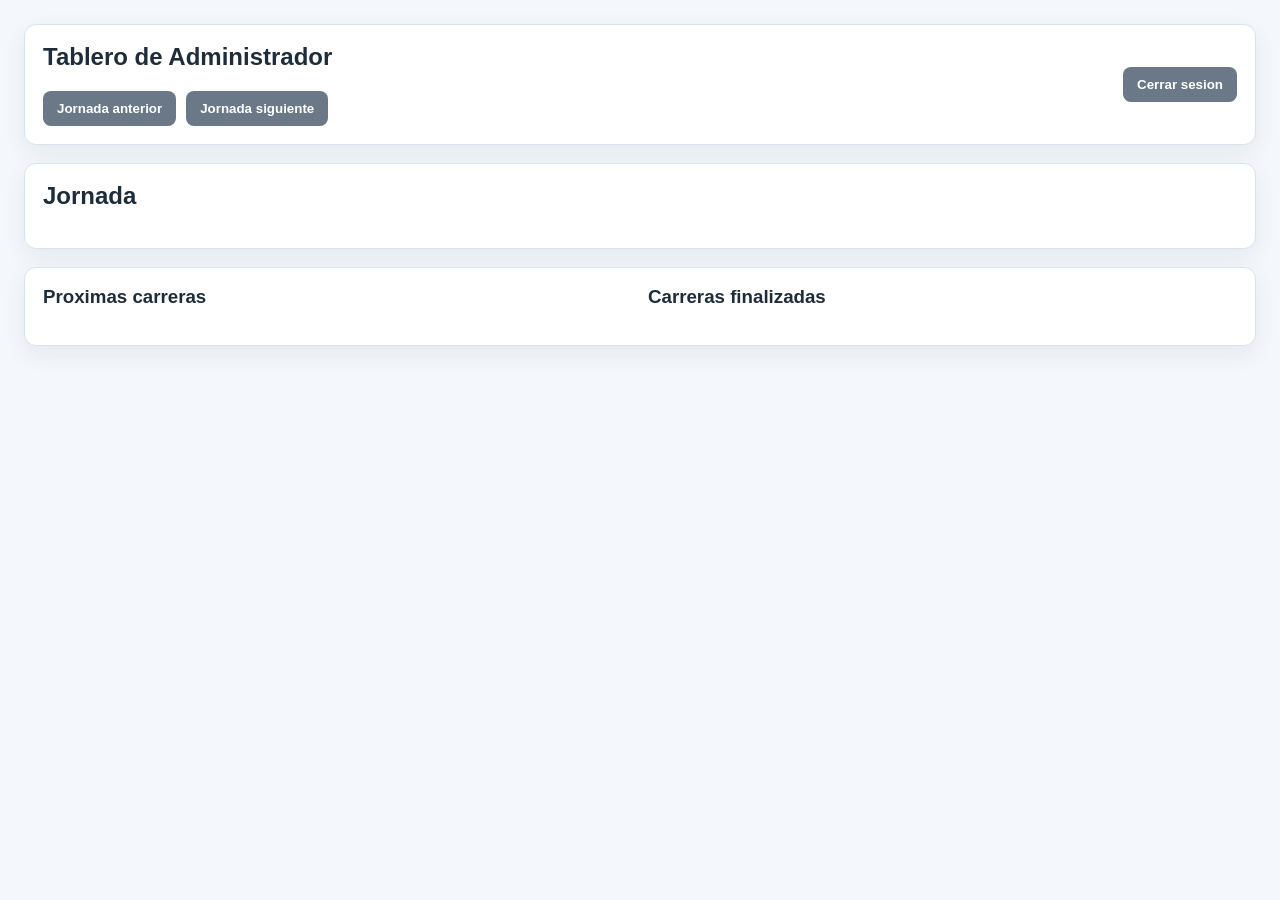
==== src/main/resources/static/admin.html @ 75303c46 "primer commit nuevo repo, cambios en vistas y avanzando observer" ====
<!DOCTYPE html>
<html lang="es">
<head>
  <meta charset="UTF-8">
  <meta name="viewport" content="width=device-width, initial-scale=1.0">
  <title>MalaPata - Administrador</title>
  <link rel="stylesheet" href="admin.css">
</head>
<body>
  <script src="/utilesVista.js"></script>

  <main class="layout">
    <section class="card header">
      <div>
        <h1>Tablero de Administrador</h1>
        <div class="actions">
          <button id="btnJornadaAnterior" type="button" class="secondary">Jornada anterior</button>
          <button id="btnJornadaSiguiente" type="button" class="secondary">Jornada siguiente</button>
        </div>
      </div>
      <button id="btnLogoutAdmin" type="button" class="secondary">Cerrar sesion</button>
    </section>

    <section class="card">
      <h2>Jornada</h2>
      <div id="resumenJornada"></div>
    </section>

    <section class="card grid-2">
      <div>
        <h3>Proximas carreras</h3>
        <div id="tablaProximasCarreras"></div>
      </div>
      <div>
        <h3>Carreras finalizadas</h3>
        <div id="tablaCarrerasFinalizadas"></div>
      </div>
    </section>

    <section id="panelDetalleCarrera" class="card hidden">
      <h2>Detalle de carrera seleccionada</h2>
      <div id="detalleCarrera"></div>
      <h3>Participaciones</h3>
      <div id="tablaParticipaciones"></div>
      <div class="actions" style="margin-top: 12px;">
        <button id="btnAbrirCarrera" type="button">Abrir carrera</button>
        <button id="btnCerrarCarrera" type="button">Cerrar carrera</button>
      </div>
      <div class="field" style="margin-top: 12px;">
        <label for="numeroGanador">Numero de participacion ganadora</label>
        <input id="numeroGanador" type="number" min="1" step="1">
      </div>
      <div class="actions" style="margin-top: 10px;">
        <button id="btnFinalizarCarrera" type="button">Finalizar carrera</button>
      </div>
    </section>
  </main>

  <script type="module">
    import dispatcher from '/CommandDispatcher.js';

    const btnJornadaAnterior = document.getElementById('btnJornadaAnterior');
    const btnJornadaSiguiente = document.getElementById('btnJornadaSiguiente');
    const btnLogoutAdmin = document.getElementById('btnLogoutAdmin');
    const resumenJornada = document.getElementById('resumenJornada');
    const tablaProximasCarreras = document.getElementById('tablaProximasCarreras');
    const tablaCarrerasFinalizadas = document.getElementById('tablaCarrerasFinalizadas');
    const panelDetalleCarrera = document.getElementById('panelDetalleCarrera');
    const detalleCarrera = document.getElementById('detalleCarrera');
    const tablaParticipaciones = document.getElementById('tablaParticipaciones');
    const numeroGanador = document.getElementById('numeroGanador');
    const btnAbrirCarrera = document.getElementById('btnAbrirCarrera');
    const btnCerrarCarrera = document.getElementById('btnCerrarCarrera');
    const btnFinalizarCarrera = document.getElementById('btnFinalizarCarrera');

    function redirigir(destino) {
      if (typeof destino === 'string' && destino.trim() !== '') {
        window.location.href = destino;
      }
    }

    function carrerasBasicas(lista) {
      if (!Array.isArray(lista)) return [];
      return lista.map((c) => ({
        numero: c.numero,
        nombre: c.nombre,
        estado: c.estado,
        totalApostado: c.totalApostado,
        cantidadApuestas: c.cantidadApuestas,
        ganador: c.ganador,
        horaFinalizacion: c.horaFinalizacion
      }));
    }

    function renderTablaCarreras(target, lista) {
      const idTabla = 'tabla_' + Math.random().toString(36).substring(2, 9);
      target.innerHTML = crearTablaDesdeJson(carrerasBasicas(lista));
      setTimeout(() => {
        const tabla = target.querySelector('table');
        if (!tabla) return;
        tabla.id = idTabla;
        const filas = tabla.querySelectorAll('tbody tr');
        filas.forEach((fila, idx) => {
          fila.classList.add('selectable');
          fila.addEventListener('click', () => {
            const carrera = lista[idx];
            if (carrera && carrera.numero !== undefined) {
              dispatcher.submit('/admin/seleccionarCarrera', 'numero=' + encodeURIComponent(carrera.numero));
            }
          });
        });
      }, 0);
    }

    const view = dispatcher.registerView('admin', {
      urlInicio: '/admin/vistaConectada',
      onError: (status, texto) => mostrarMensaje('Error ' + status + ': ' + texto),
      onException: (msg) => mostrarMensaje(msg)
    });

    view.handler('usuarioNoAutenticado', (destino) => {
      redirigir(destino || 'index.html');
    });

    view.handler('jornada', (jornada) => {
      if (!jornada) {
        resumenJornada.innerHTML = '';
        tablaProximasCarreras.innerHTML = '';
        tablaCarrerasFinalizadas.innerHTML = '';
        return;
      }

      resumenJornada.innerHTML =
        '<span class="badge">Fecha: ' + jornada.fecha + '</span>' +
        '<span class="badge">Total apostado: $' + Number(jornada.totalApostado || 0).toFixed(2) + '</span>' +
        '<span class="badge">Total pagado: $' + Number(jornada.totalPagado || 0).toFixed(2) + '</span>' +
        '<span class="badge">Comisiones: $' + Number(jornada.totalComisiones || 0).toFixed(2) + '</span>' +
        '<span class="badge">Finalizadas: ' + Number(jornada.cantidadFinalizadas || 0) + '</span>';

      renderTablaCarreras(tablaProximasCarreras, Array.isArray(jornada.proximasCarreras) ? jornada.proximasCarreras : []);
      renderTablaCarreras(tablaCarrerasFinalizadas, Array.isArray(jornada.carrerasFinalizadas) ? jornada.carrerasFinalizadas : []);
    });

    view.handler('detalleCarrera', (carrera) => {
      panelDetalleCarrera.classList.remove('hidden');
      detalleCarrera.innerHTML = crearTablaDesdeJson(carrera ? [{
        numero: carrera.numero,
        nombre: carrera.nombre,
        estado: carrera.estado,
        fechaJornada: carrera.fechaJornada,
        totalApostado: carrera.totalApostado,
        cantidadApuestas: carrera.cantidadApuestas,
        ganador: carrera.ganador,
        horaFinalizacion: carrera.horaFinalizacion
      }] : []);

      tablaParticipaciones.innerHTML = crearTablaDesdeJson(
        Array.isArray(carrera?.participaciones) ? carrera.participaciones : []
      );
      numeroGanador.value = '';
    });

    view.handler('navegacion', (flags) => {
      const hayAnterior = Array.isArray(flags) ? !!flags[0] : false;
      const haySiguiente = Array.isArray(flags) ? !!flags[1] : false;
      btnJornadaAnterior.disabled = !hayAnterior;
      btnJornadaSiguiente.disabled = !haySiguiente;
    });

    view.handler('ocultarDetalleCarrera', () => {
      panelDetalleCarrera.classList.add('hidden');
      detalleCarrera.innerHTML = '';
      tablaParticipaciones.innerHTML = '';
      numeroGanador.value = '';
    });

    view.handler('mensaje', (texto) => {
      mostrarMensaje(texto);
    });

    btnJornadaAnterior.addEventListener('click', () => {
      dispatcher.submit('/admin/jornadaAnterior', '');
    });

    btnJornadaSiguiente.addEventListener('click', () => {
      dispatcher.submit('/admin/jornadaSiguiente', '');
    });

    btnAbrirCarrera.addEventListener('click', () => {
      dispatcher.submit('/admin/abrirCarrera', '');
    });

    btnCerrarCarrera.addEventListener('click', () => {
      dispatcher.submit('/admin/cerrarCarrera', '');
    });

    btnFinalizarCarrera.addEventListener('click', () => {
      const numero = Number(numeroGanador.value);
      if (!Number.isInteger(numero) || numero <= 0) {
        mostrarMensaje('Ingrese un numero ganador valido.');
        return;
      }
      dispatcher.submit('/admin/finalizarCarrera', 'numeroGanador=' + encodeURIComponent(numero));
    });

    btnLogoutAdmin.addEventListener('click', () => {
      dispatcher.submit('/login/logoutAdmin', '');
      window.location.href = 'index.html';
    });

    dispatcher.startView(view);
  </script>
</body>
</html>
---- src/main/resources/static/admin.css ----
body {
  margin: 0;
  font-family: 'Segoe UI', Tahoma, Geneva, Verdana, sans-serif;
  background: #f4f7fb;
  color: #1f2d3b;
}

.layout {
  max-width: 1280px;
  margin: 0 auto;
  padding: 24px;
  display: grid;
  gap: 18px;
}

.card {
  background: #fff;
  border: 1px solid #d8e2ee;
  border-radius: 12px;
  box-shadow: 0 8px 24px rgba(31, 45, 59, 0.07);
  padding: 18px;
}

.header {
  display: flex;
  justify-content: space-between;
  align-items: center;
  gap: 12px;
}

h1, h2, h3 {
  margin-top: 0;
}

.actions {
  display: flex;
  gap: 10px;
  flex-wrap: wrap;
}

button {
  border: 0;
  border-radius: 8px;
  padding: 10px 14px;
  font-weight: 700;
  cursor: pointer;
  background: #0e63af;
  color: #fff;
}

button:hover {
  background: #0c518f;
}

button.secondary {
  background: #6a7887;
}

button.secondary:hover {
  background: #596675;
}

button:disabled {
  cursor: not-allowed;
  opacity: 0.55;
}

.grid-2 {
  display: grid;
  grid-template-columns: 1fr 1fr;
  gap: 16px;
}

.badge {
  display: inline-block;
  border-radius: 999px;
  background: #e4eef9;
  color: #0f3d6c;
  padding: 4px 10px;
  font-size: 0.86rem;
  margin-right: 6px;
  margin-bottom: 8px;
}

.hidden {
  display: none;
}

table {
  width: 100%;
  border-collapse: collapse;
}

th, td {
  padding: 8px;
  border-bottom: 1px solid #dce6f2;
  text-align: left;
}

tbody tr.selectable:hover {
  background: #f1f7ff;
  cursor: pointer;
}

.field {
  display: grid;
  gap: 6px;
}

input {
  width: 100%;
  box-sizing: border-box;
  border: 1px solid #bfd0e2;
  border-radius: 8px;
  padding: 10px;
}

@media (max-width: 980px) {
  .grid-2 {
    grid-template-columns: 1fr;
  }
}
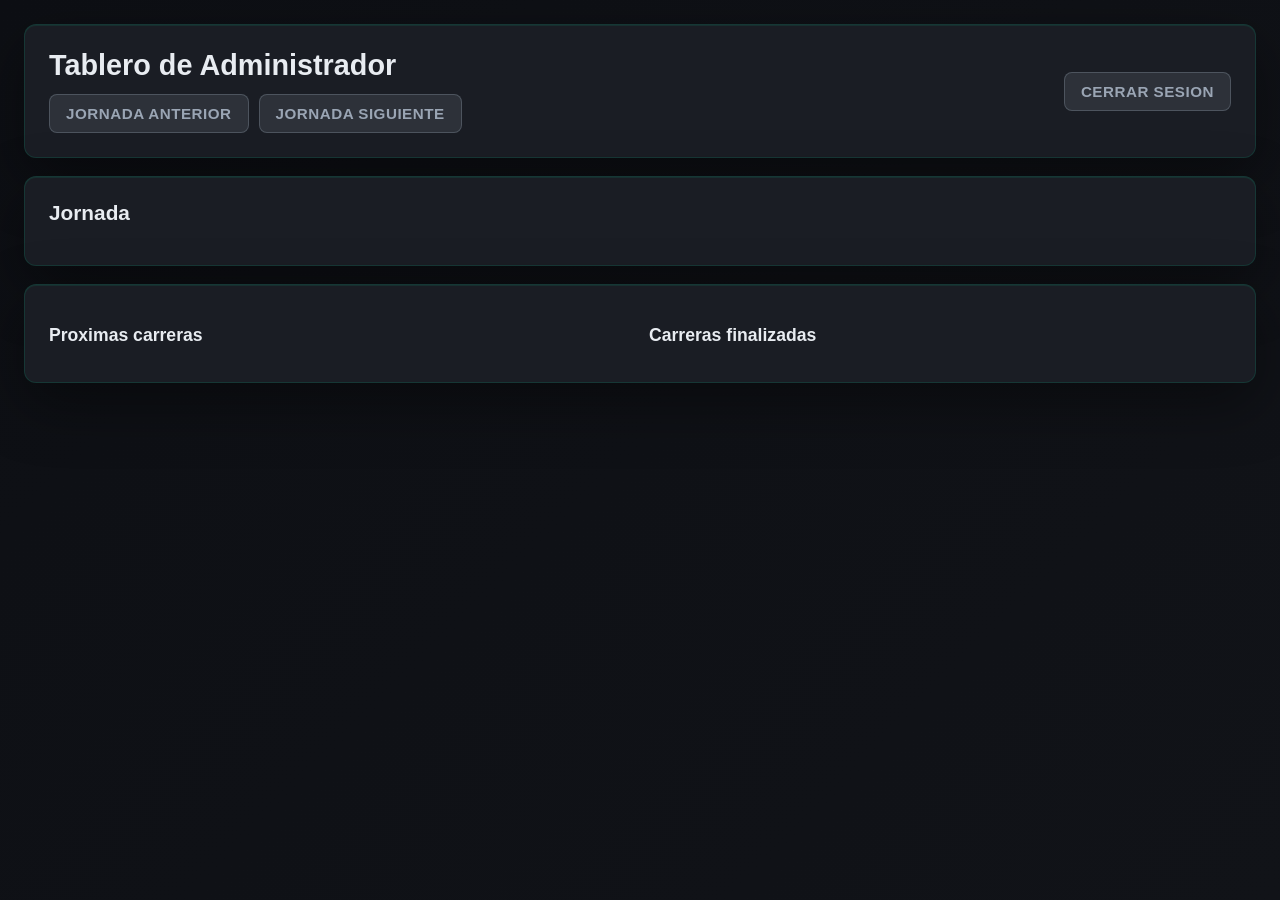
==== commit 7b6daa21: "vista Mejora en vista" ====
--- a/src/main/resources/static/admin.html
+++ b/src/main/resources/static/admin.html
@@ -38,21 +38,29 @@
     </section>
 
     <section id="panelDetalleCarrera" class="card hidden">
-      <h2>Detalle de carrera seleccionada</h2>
+      <div class="detail-header">
+        <div>
+          <h2 id="detalleTitulo">Detalle de carrera seleccionada</h2>
+          <div id="detalleMeta" class="badge"></div>
+        </div>
+        <div class="actions">
+          <button id="btnAbrirCarrera" type="button" class="btn-open">Abrir Carrera</button>
+          <button id="btnCerrarCarrera" type="button" class="btn-close">Cerrar Carrera</button>
+        </div>
+      </div>
+
       <div id="detalleCarrera"></div>
-      <h3>Participaciones</h3>
+
+      <div class="finish-box">
+        <label for="selectGanador">Seleccionar caballo ganador:</label>
+        <select id="selectGanador"><option value="">— Elegir caballo —</option></select>
+        <button id="btnFinalizarCarrera" type="button" class="btn-finalize">Finalizar Carrera y Pagar</button>
+      </div>
+
+      <h3>Caballos Participantes</h3>
       <div id="tablaParticipaciones"></div>
-      <div class="actions" style="margin-top: 12px;">
-        <button id="btnAbrirCarrera" type="button">Abrir carrera</button>
-        <button id="btnCerrarCarrera" type="button">Cerrar carrera</button>
-      </div>
-      <div class="field" style="margin-top: 12px;">
-        <label for="numeroGanador">Numero de participacion ganadora</label>
-        <input id="numeroGanador" type="number" min="1" step="1">
-      </div>
-      <div class="actions" style="margin-top: 10px;">
-        <button id="btnFinalizarCarrera" type="button">Finalizar carrera</button>
-      </div>
+
+      <div id="mensajeAdmin" class="message-area"></div>
     </section>
   </main>
 
@@ -114,6 +122,7 @@
 
     const view = dispatcher.registerView('admin', {
       urlInicio: '/admin/vistaConectada',
+      urlCierre: '/admin/vistaCerrada',
       onError: (status, texto) => mostrarMensaje('Error ' + status + ': ' + texto),
       onException: (msg) => mostrarMensaje(msg)
     });
@@ -143,28 +152,38 @@
 
     view.handler('detalleCarrera', (carrera) => {
       panelDetalleCarrera.classList.remove('hidden');
-      detalleCarrera.innerHTML = crearTablaDesdeJson(carrera ? [{
-        numero: carrera.numero,
-        nombre: carrera.nombre,
-        estado: carrera.estado,
-        fechaJornada: carrera.fechaJornada,
-        totalApostado: carrera.totalApostado,
-        cantidadApuestas: carrera.cantidadApuestas,
-        ganador: carrera.ganador,
-        horaFinalizacion: carrera.horaFinalizacion
-      }] : []);
-
-      tablaParticipaciones.innerHTML = crearTablaDesdeJson(
-        Array.isArray(carrera?.participaciones) ? carrera.participaciones : []
-      );
-      numeroGanador.value = '';
+      detalleCarrera.innerHTML = `<div class="detalle-meta"><strong>#${carrera.numero} — ${carrera.nombre}</strong> <span class="badge">${carrera.estado}</span></div>`;
+
+      // populate participaciones table and winner select
+      const parts = Array.isArray(carrera?.participaciones) ? carrera.participaciones : [];
+      tablaParticipaciones.innerHTML = crearTablaDesdeJson(parts.map(p => ({
+        numero: p.numero,
+        nombreCaballo: p.nombreCaballo || p.caballo || '',
+        dividendo: p.dividendo !== undefined ? ('$ ' + p.dividendo) : 'S/E',
+        totalApostado: p.totalApostado !== undefined ? ('$ ' + p.totalApostado) : '$ 0',
+        cantidadApuestas: p.cantidadApuestas || 0
+      })));
+
+      // Fill winner select
+      const sel = document.getElementById('selectGanador');
+      sel.innerHTML = '<option value="">— Elegir caballo —</option>';
+      parts.forEach(p => {
+        const opt = document.createElement('option');
+        opt.value = p.numero;
+        opt.textContent = `#${p.numero} - ${p.nombreCaballo || p.caballo}`;
+        sel.appendChild(opt);
+      });
+
+      const titulo = document.getElementById('detalleTitulo');
+      titulo.textContent = `Carrera ${carrera.numero} — ${carrera.nombre}`;
+      const meta = document.getElementById('detalleMeta');
+      meta.textContent = `Total apostado: $${Number(carrera.totalApostado || 0)}`;
+
+      document.getElementById('mensajeAdmin').innerHTML = '';
     });
 
     view.handler('navegacion', (flags) => {
-      const hayAnterior = Array.isArray(flags) ? !!flags[0] : false;
-      const haySiguiente = Array.isArray(flags) ? !!flags[1] : false;
-      btnJornadaAnterior.disabled = !hayAnterior;
-      btnJornadaSiguiente.disabled = !haySiguiente;
+      // No se deshabilitan botones; el backend controla los resultados y las rutas de error.
     });
 
     view.handler('ocultarDetalleCarrera', () => {
@@ -175,6 +194,9 @@
     });
 
     view.handler('mensaje', (texto) => {
+      // show in-page message area and modal
+      const area = document.getElementById('mensajeAdmin');
+      if (area) area.innerHTML = `<div class="toast">${texto}</div>`;
       mostrarMensaje(texto);
     });
 
@@ -195,9 +217,10 @@
     });
 
     btnFinalizarCarrera.addEventListener('click', () => {
-      const numero = Number(numeroGanador.value);
+      const sel = document.getElementById('selectGanador');
+      const numero = Number(sel.value);
       if (!Number.isInteger(numero) || numero <= 0) {
-        mostrarMensaje('Ingrese un numero ganador valido.');
+        mostrarMensaje('Seleccione un caballo ganador válido.');
         return;
       }
       dispatcher.submit('/admin/finalizarCarrera', 'numeroGanador=' + encodeURIComponent(numero));
@@ -205,10 +228,10 @@
 
     btnLogoutAdmin.addEventListener('click', () => {
       dispatcher.submit('/login/logoutAdmin', '');
-      window.location.href = 'index.html';
     });
 
     dispatcher.startView(view);
+    dispatcher.connectSSE('/admin/registrarSSE');
   </script>
 </body>
 </html>
--- a/src/main/resources/static/admin.css
+++ b/src/main/resources/static/admin.css
@@ -1,8 +1,39 @@
+/* ===========================
+   ADMIN.CSS - Admin Dashboard
+   Dark Professional Betting UI
+   ========================== */
+
+:root {
+  --color-bg-primary: #0d0f14;
+  --color-bg-card: #1a1d24;
+  --color-bg-input: #141820;
+  --color-bg-table-row-alt: rgba(26, 29, 36, 0.5);
+  --color-accent: #00c896;
+  --color-accent-light: #1aff99;
+  --color-text-primary: #e8ecf1;
+  --color-text-secondary: #9aa5b4;
+  --color-border: rgba(0, 200, 150, 0.15);
+  --color-border-hover: rgba(0, 200, 150, 0.3);
+  --color-border-table: rgba(0, 200, 150, 0.08);
+
+  /* Race statuses */
+  --status-definida: #5a6278;
+  --status-abierta: #f4a93a;
+  --status-estable: #00c896;
+  --status-cerrada: #e83e3e;
+  --status-finalizada: #3a5a78;
+}
+
+* {
+  box-sizing: border-box;
+}
+
 body {
   margin: 0;
   font-family: 'Segoe UI', Tahoma, Geneva, Verdana, sans-serif;
-  background: #f4f7fb;
-  color: #1f2d3b;
+  background: linear-gradient(135deg, #0d0f14 0%, #111318 100%);
+  color: var(--color-text-primary);
+  min-height: 100vh;
 }
 
 .layout {
@@ -14,109 +45,306 @@
 }
 
 .card {
-  background: #fff;
-  border: 1px solid #d8e2ee;
+  background: var(--color-bg-card);
+  border: 1px solid var(--color-border);
   border-radius: 12px;
-  box-shadow: 0 8px 24px rgba(31, 45, 59, 0.07);
-  padding: 18px;
+  box-shadow: 0 20px 60px rgba(0, 0, 0, 0.4), inset 0 1px 0 rgba(0, 200, 150, 0.1);
+  padding: 24px;
+  backdrop-filter: blur(10px);
+  transition: all 0.3s ease;
+}
+
+.card:hover {
+  border-color: var(--color-border-hover);
+}
+
+.card h1 {
+  margin: 0;
+  font-size: 1.8rem;
+  color: var(--color-text-primary);
+  font-weight: 700;
+}
+
+.card h2 {
+  margin: 0 0 16px;
+  font-size: 1.3rem;
+  color: var(--color-text-primary);
+  font-weight: 600;
+}
+
+.card h3 {
+  margin: 16px 0 12px;
+  font-size: 1.1rem;
+  color: var(--color-text-primary);
+  font-weight: 600;
 }
 
 .header {
   display: flex;
   justify-content: space-between;
   align-items: center;
+  gap: 20px;
+  flex-wrap: wrap;
+}
+
+.header > div {
+  flex: 1;
+  display: flex;
+  flex-direction: column;
   gap: 12px;
-}
-
-h1, h2, h3 {
-  margin-top: 0;
+  min-width: 250px;
 }
 
 .actions {
   display: flex;
   gap: 10px;
   flex-wrap: wrap;
+  align-items: center;
 }
 
 button {
-  border: 0;
+  border: none;
   border-radius: 8px;
-  padding: 10px 14px;
+  padding: 10px 16px;
   font-weight: 700;
+  font-size: 0.95rem;
   cursor: pointer;
-  background: #0e63af;
-  color: #fff;
+  background: var(--color-accent);
+  color: var(--color-bg-primary);
+  transition: all 0.3s ease;
+  text-transform: uppercase;
+  letter-spacing: 0.5px;
 }
 
 button:hover {
-  background: #0c518f;
+  background: var(--color-accent-light);
+  box-shadow: 0 8px 20px rgba(0, 200, 150, 0.25);
+  transform: translateY(-1px);
+}
+
+button:active {
+  transform: translateY(0);
 }
 
 button.secondary {
-  background: #6a7887;
+  background: rgba(154, 165, 180, 0.15);
+  color: var(--color-text-secondary);
+  border: 1px solid rgba(154, 165, 180, 0.3);
 }
 
 button.secondary:hover {
-  background: #596675;
+  background: rgba(154, 165, 180, 0.25);
+  border-color: rgba(154, 165, 180, 0.5);
 }
 
 button:disabled {
   cursor: not-allowed;
-  opacity: 0.55;
+  opacity: 0.5;
+  background: rgba(154, 165, 180, 0.15);
+  color: var(--color-text-secondary);
 }
 
 .grid-2 {
   display: grid;
   grid-template-columns: 1fr 1fr;
-  gap: 16px;
+  gap: 18px;
 }
 
 .badge {
   display: inline-block;
   border-radius: 999px;
-  background: #e4eef9;
-  color: #0f3d6c;
-  padding: 4px 10px;
-  font-size: 0.86rem;
-  margin-right: 6px;
+  background: rgba(0, 200, 150, 0.15);
+  color: var(--color-accent);
+  padding: 6px 12px;
+  font-size: 0.85rem;
+  margin-right: 8px;
   margin-bottom: 8px;
+  border: 1px solid rgba(0, 200, 150, 0.3);
+  font-weight: 500;
 }
 
 .hidden {
-  display: none;
-}
+  display: none !important;
+}
+
+/* Action button variants */
+.btn-open {
+  background: #00b050; /* green */
+  color: white;
+}
+.btn-close {
+  background: #f4a93a; /* yellow/orange */
+  color: #102023;
+}
+.btn-finalize {
+  background: #e03b3b; /* red */
+  color: white;
+}
+
+/* Message / toast area */
+.message-area { margin-top: 12px; }
+.message-area .toast {
+  background: rgba(255,255,255,0.04);
+  border: 1px solid rgba(255,255,255,0.04);
+  padding: 10px 14px;
+  border-radius: 8px;
+  color: var(--color-text-primary);
+}
+
+.detail-header { display:flex; justify-content:space-between; align-items:center; gap:12px; }
+.detalle-meta { margin-bottom: 12px; color: var(--color-text-secondary); }
+.finish-box { display:flex; gap:8px; align-items:center; margin:12px 0; }
+.finish-box select { min-width: 220px; }
+
+/* ========== TABLE STYLES ========== */
 
 table {
   width: 100%;
   border-collapse: collapse;
-}
-
-th, td {
-  padding: 8px;
-  border-bottom: 1px solid #dce6f2;
+  background: rgba(26, 29, 36, 0.3);
+  border-radius: 8px;
+  overflow: hidden;
+}
+
+thead {
+  background: rgba(0, 200, 150, 0.08);
+  border-bottom: 2px solid var(--color-border);
+}
+
+th {
+  padding: 12px;
   text-align: left;
+  font-weight: 700;
+  color: var(--color-accent);
+  text-transform: uppercase;
+  font-size: 0.85rem;
+  letter-spacing: 0.5px;
+}
+
+td {
+  padding: 12px;
+  border-bottom: 1px solid var(--color-border-table);
+  color: var(--color-text-primary);
+  font-size: 0.95rem;
+}
+
+tbody tr {
+  transition: all 0.2s ease;
+}
+
+tbody tr:nth-child(even) {
+  background: var(--color-bg-table-row-alt);
+}
+
+tbody tr.selectable {
+  cursor: pointer;
 }
 
 tbody tr.selectable:hover {
-  background: #f1f7ff;
-  cursor: pointer;
-}
+  background: rgba(0, 200, 150, 0.1);
+  box-shadow: inset 0 0 8px rgba(0, 200, 150, 0.05);
+}
+
+/* Race status indicators */
+td.status-definida {
+  color: var(--status-definida);
+  font-weight: 600;
+}
+
+td.status-abierta {
+  color: var(--status-abierta);
+  font-weight: 600;
+}
+
+td.status-estable {
+  color: var(--status-estable);
+  font-weight: 600;
+}
+
+td.status-cerrada {
+  color: var(--status-cerrada);
+  font-weight: 600;
+}
+
+td.status-finalizada {
+  color: var(--status-finalizada);
+  font-weight: 600;
+}
+
+/* ========== FORM STYLES ========== */
 
 .field {
   display: grid;
-  gap: 6px;
-}
-
-input {
+  gap: 8px;
+  margin-bottom: 14px;
+}
+
+label {
+  font-weight: 600;
+  font-size: 0.9rem;
+  color: var(--color-text-secondary);
+  text-transform: uppercase;
+  letter-spacing: 0.5px;
+}
+
+input, select {
   width: 100%;
   box-sizing: border-box;
-  border: 1px solid #bfd0e2;
+  background: var(--color-bg-input);
+  border: 1px solid var(--color-border);
   border-radius: 8px;
-  padding: 10px;
-}
+  padding: 11px 12px;
+  font-size: 0.95rem;
+  color: var(--color-text-primary);
+  transition: all 0.3s ease;
+  font-family: 'Segoe UI', Tahoma, Geneva, Verdana, sans-serif;
+}
+
+input:focus, select:focus {
+  outline: none;
+  border-color: var(--color-accent);
+  box-shadow: 0 0 12px rgba(0, 200, 150, 0.2), inset 0 0 8px rgba(0, 200, 150, 0.05);
+  background: rgba(0, 200, 150, 0.02);
+}
+
+input::placeholder {
+  color: var(--color-text-secondary);
+}
+
+select {
+  cursor: pointer;
+  background-image: url("data:image/svg+xml,%3Csvg xmlns='http://www.w3.org/2000/svg' width='12' height='12' viewBox='0 0 12 12'%3E%3Cpath fill='%2300c896' d='M10.293 3.293L6 7.586 1.707 3.293A1 1 0 00.293 4.707l5 5a1 1 0 001.414 0l5-5a1 1 0 10-1.414-1.414z'/%3E%3C/svg%3E");
+  background-repeat: no-repeat;
+  background-position: right 8px center;
+  padding-right: 32px;
+}
+
+select option {
+  background: var(--color-bg-card);
+  color: var(--color-text-primary);
+}
+
+/* ========== RESPONSIVE ========== */
 
 @media (max-width: 980px) {
   .grid-2 {
     grid-template-columns: 1fr;
   }
-}
+
+  .header {
+    flex-direction: column;
+    align-items: flex-start;
+  }
+
+  .header > div {
+    width: 100%;
+  }
+
+  .actions {
+    width: 100%;
+  }
+
+  .layout {
+    padding: 16px;
+  }
+}
